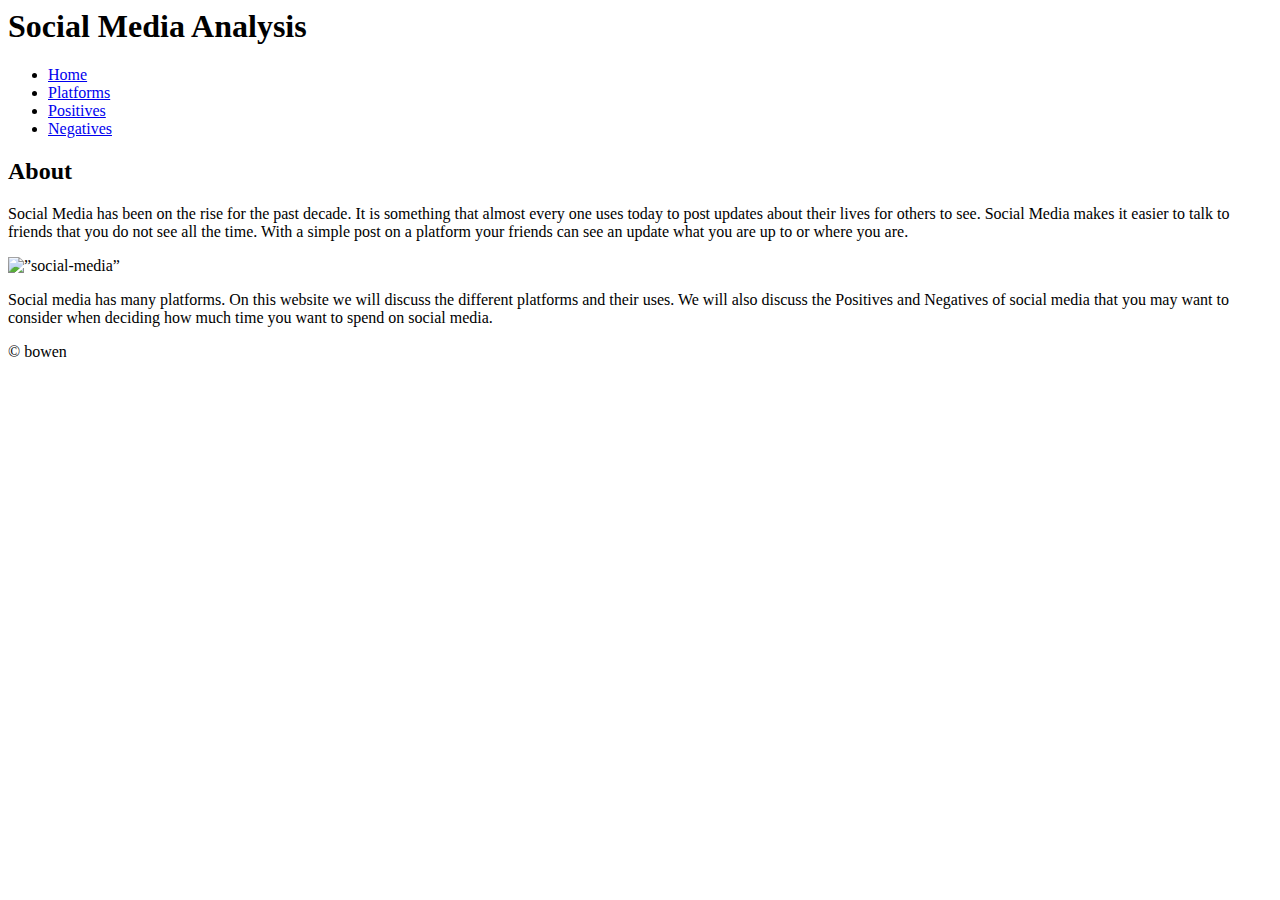
==== index.html @ a4afaed8 "Add files via upload" ====
<html lang = "en" >
<head>
<meta charset ="utf-8">
<link rel="stylesheet" href="styles.css">
<title> CSCE Lab 4  </title> 
<!-- Makayla Bowen, CSCE 102 - 014, 2/06/23 -->
</head>
<body>
	<div id = "content">
			<header>  
			<h1> Social Media Analysis </h1>
			</header>
	<nav id = "main-nav"> 
			<ul> 
				<li>  <a href= "index.html"> Home </a> </li>
				<li> <a href= "platforms.html"> Platforms </a> </li>
				<li>  <a href= "positives.html"> Positives </a> </li>
				<li> <a href= "negatives.html"> Negatives </a> </li>
			</ul>
	</nav>

<main>
	<h2> About </h2> 
		<p> Social Media has been on the rise for the past decade. It is something that almost every one uses today to post updates about their lives for others to see. Social Media makes it easier to talk to friends that you do not see all the time. With a simple post on a platform your friends can see an update what you are up to or where you are. 
		</p>

<img src= “socialmedia.jpeg” alt=”social-media”> 

	<p> Social media has many platforms. On this website we will discuss the different platforms and their uses. We will also discuss the Positives and Negatives of social media that you may want to consider when deciding how much time you want to spend on social media. 
	</p>

</main>

	<footer>
	<p> &copy; bowen </p>
	</footer>
</div>
</body> 

</html>
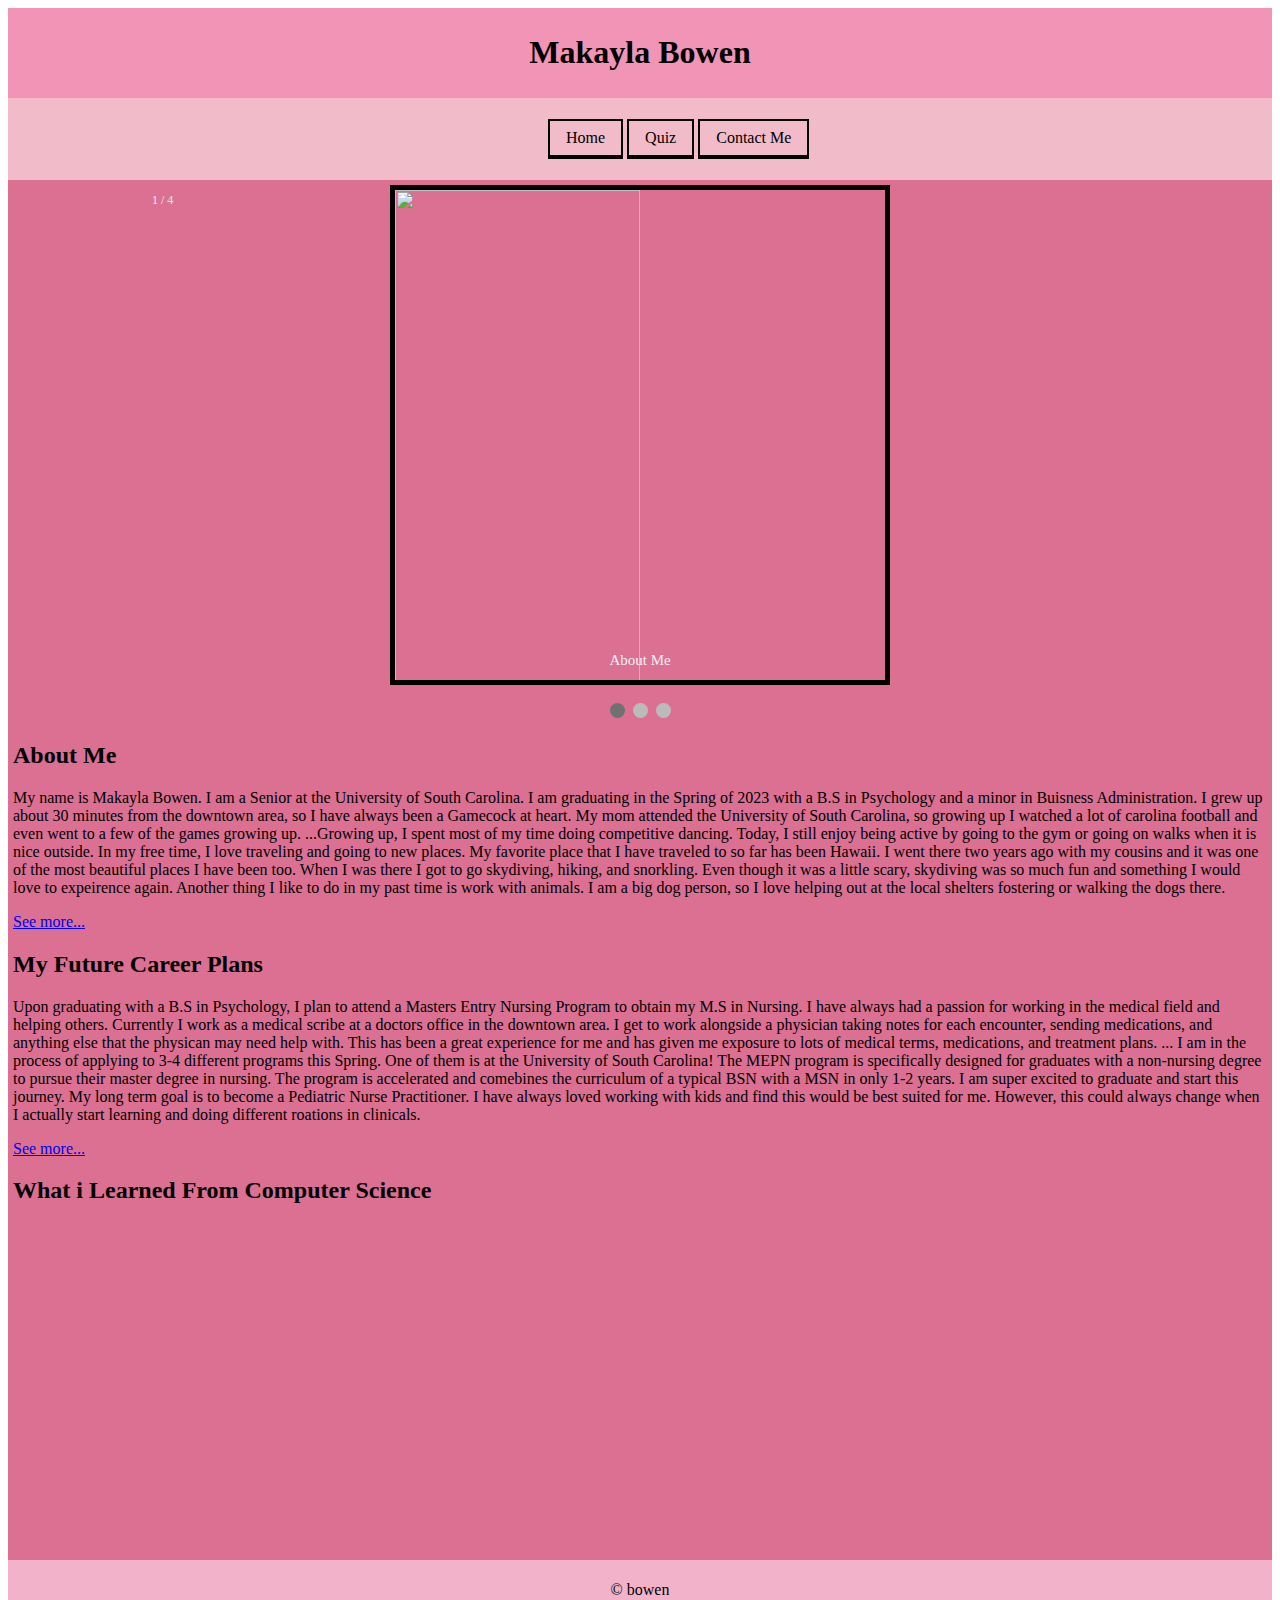
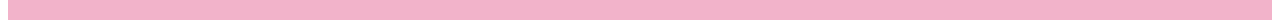
==== commit 49493b17: "Add files via upload" ====
--- a/index.html
+++ b/index.html
@@ -1,40 +1,85 @@
-<html lang = "en" >
-<head>
-<meta charset ="utf-8">
-<link rel="stylesheet" href="styles.css">
-<title> CSCE Lab 4  </title> 
-<!-- Makayla Bowen, CSCE 102 - 014, 2/06/23 -->
-</head>
-<body>
-	<div id = "content">
-			<header>  
-			<h1> Social Media Analysis </h1>
-			</header>
-	<nav id = "main-nav"> 
-			<ul> 
-				<li>  <a href= "index.html"> Home </a> </li>
-				<li> <a href= "platforms.html"> Platforms </a> </li>
-				<li>  <a href= "positives.html"> Positives </a> </li>
-				<li> <a href= "negatives.html"> Negatives </a> </li>
-			</ul>
-	</nav>
-
-<main>
-	<h2> About </h2> 
-		<p> Social Media has been on the rise for the past decade. It is something that almost every one uses today to post updates about their lives for others to see. Social Media makes it easier to talk to friends that you do not see all the time. With a simple post on a platform your friends can see an update what you are up to or where you are. 
-		</p>
-
-<img src= “socialmedia.jpeg” alt=”social-media”> 
-
-	<p> Social media has many platforms. On this website we will discuss the different platforms and their uses. We will also discuss the Positives and Negatives of social media that you may want to consider when deciding how much time you want to spend on social media. 
-	</p>
-
-</main>
-
-	<footer>
-	<p> &copy; bowen </p>
-	</footer>
-</div>
-</body> 
-
-</html>
+<html lang = "en" >
+<head>
+<meta charset ="utf-8">
+<link rel="stylesheet" href="styles.css">
+<title> CSCE Project </title> 
+<!-- Makayla Bowen, CSCE 102 - 014, 2/15/23 -->
+</head>
+<body>
+	<div id = "content">
+			<header>  
+			<h1> Makayla Bowen </h1>
+			</header>
+	</div>
+	<nav id = "main-nav"> 
+			<ul> 
+				<li>  <a href= "index.html"> Home </a> </li>
+				<li> <a href= "quiz.html"> Quiz </a> </li>
+				<li>  <a href= "contact.html"> Contact Me </a> </li>
+			</ul>
+	</nav>
+	
+	<main> 
+<div class = "col-container"> 
+
+<div class="slideshow-container">
+
+<div class="mySlides fade">
+  <div class="numbertext">1 / 4</div>
+  <img src="images/me.JPG" style="width:50%">
+  <div class="text">About Me</div>
+</div>
+
+<div class="mySlides fade">
+  <div class="numbertext">2 / 4</div>
+  <img src="images/usc.JPG" style="width:50%">
+  <div class="text">University of South Carolina</div>
+</div>
+
+<div class="mySlides fade">
+  <div class="numbertext">3 / 4</div>
+  <img src="images/traveling.JPG" style="width:50%">
+  <div class="text">Traveling with Friends</div>
+</div>
+
+<div class="mySlides fade">
+  <div class="numbertext">4 / 4</div>
+  <img src="images/hawaii.JPG" style="width:50%">
+  <div class="text"> Hawaii: favorite place I traveled to</div>
+</div>
+
+</div>
+<br>
+
+<div style="text-align:center">
+  <span class="dot"></span> 
+  <span class="dot"></span> 
+  <span class="dot"></span> 
+</div>
+
+
+
+		<h2> About Me </h2> 
+			<p> My name is Makayla Bowen. I am a Senior at the University of South Carolina. I am graduating in the Spring of 2023 with a B.S in Psychology and a minor in Buisness Administration. I grew up about 30 minutes from the downtown area, so I have always been a Gamecock at heart. My mom attended the University of South Carolina, so growing up I watched a lot of carolina football and even went to a few of the games growing up. <span id="dots">...</span><span id="more">Growing up, I spent most of my time doing competitive dancing. Today, I still enjoy being active by going to the gym or going on walks when it is nice outside. In my free time, I love traveling and going to new places. My favorite place that I have traveled to so far has been Hawaii. I went there two years ago with my cousins and it was one of the most beautiful places I have been too. When I was there I got to go skydiving, hiking, and snorkling. Even though it was a little scary, skydiving was so much fun and something I would love to expeirence again. Another thing I like to do in my past time is work with animals. I am a big dog person, so I love helping out at the local shelters fostering or walking the dogs there.   
+			</span></p>
+            <a href = "#" onclick="myFunction()" id="myBtn">See more...</a>
+			
+		<h2> My Future Career Plans </h2> 
+			<p>  Upon graduating with a B.S in Psychology, I plan to attend a Masters Entry Nursing Program to obtain my M.S in Nursing. I have always had a passion for working in the medical field and helping others. Currently I work as a medical scribe at a doctors office in the downtown area. I get to work alongside a physician taking notes for each encounter, sending medications, and anything else that the physican may need help with. This has been a great experience for me and has given me exposure to lots of medical terms, medications, and treatment plans. <span id="dots">...</span><span id="more"> I am in the process of applying to 3-4 different programs this Spring. One of them is at the University of South Carolina! The MEPN program is specifically designed for graduates with a non-nursing degree to pursue their master degree in nursing. The program is accelerated and comebines the curriculum of a typical BSN with a MSN in only 1-2 years. I am super excited to graduate and start this journey. My long term goal is to become a Pediatric Nurse Practitioner. I have always loved working with kids and find this would be best suited for me. However, this could always change when I actually start learning and doing different roations in clinicals. 
+			</span></p>
+            <a href = "#" onclick="myFunction()" id="myBtn">See more...</a>
+			
+			
+	<h2> What i Learned From Computer Science </h2> 
+	<p><iframe width="560" height="315" src="https://www.youtube.com/embed/DByVjuHU4fc" title="YouTube video player" frameborder="0" allow="accelerometer; autoplay; clipboard-write; encrypted-media; gyroscope; picture-in-picture; web-share" allowfullscreen></iframe>  </p> 
+			
+</div>
+</main>
+
+	<footer>
+	<p> &copy; bowen </p> 
+	</footer>
+<script src ="script.js"> </script>
+</body> 
+
+</html>--- a/styles.css
+++ b/styles.css
@@ -0,0 +1,174 @@
+header,nav,main,footer { 
+		padding:5px;
+		font-family:serif;}
+		
+
+ #main-nav li{ 
+  list-style-type: none;
+  margin: 0;
+  padding: 0;
+  background-color: blushpink;
+   border:2px solid; }
+
+ #main-nav a{ 
+ display: block;
+  color: #000;
+  padding: 8px 16px;
+  text-decoration: none;
+  display:block;
+  border-bottom: 2px solid;}
+ 
+ #main-nav a:hover{ background-color: pink; }
+ 
+
+Nav {
+		background: #F2C2CF;
+		}
+
+header {
+	background: #F2C2CF;   }
+	
+h1 { text-align:center;}
+	
+main { 
+		background: palevioletred; } 
+		
+
+footer {  
+	background: #F2C2CF; 
+text-align:center;	} 
+
+img{ 
+	display:block; 
+	margin-left:auto;
+	margin-right:auto;
+width: 1000px; 
+height: 300px; }
+
+
+@media(min-width:720px) { 
+	
+#main-nav{ padding-left:500px;}
+	
+ #main-nav li{ 
+  list-style-type: none;
+  margin: 0;
+  padding: 0;
+  text-align:center;
+ display: inline-block;
+  background-color: blushpink;
+   border:2px solid; }
+   
+
+ #main-nav a{ 
+ display: block;
+  color: #000;
+  padding: 8px 16px;
+  text-decoration: none;
+  display:block;
+  border-bottom: 2px solid;}
+ 
+ #main-nav a:hover{ background-color: pink; }
+
+p { font-family: cursive;	} 
+
+#name {padding:5px;
+font-family: cursive;	} 
+
+#message {padding:5px; 
+	font-family: cursive;} 
+
+#email{padding:5px; 
+	font-family: cursive;} 
+ 
+header,nav,main,footer { 
+		padding:5px;
+		font-family:cursive;}
+
+Nav {
+		background:#F2BBC9 ;
+		}
+
+header {
+	background:#F294B6 ;   }
+	
+h1 { text-align:center;}
+
+main { 
+		background:##F2A2C0 ; } 
+		
+footer {  
+	background:#F2B3CA ; 
+text-align:center;	} 
+
+
+
+* {box-sizing: border-box;}
+body {font-family: Verdana, sans-serif;}
+.mySlides {display: none;}
+img {vertical-align: middle;
+	height:500px;
+	border: 5px solid black;}
+
+/* Slideshow container */
+.slideshow-container {
+  max-width: 1000px;
+  position: relative;
+  margin: auto;
+}
+
+/* Caption text */
+.text {
+  color: #f2f2f2;
+  font-size: 15px;
+  padding: 8px 12px;
+  position: absolute;
+  bottom: 8px;
+  width: 100%;
+  text-align: center;
+}
+
+/* Number text (1/3 etc) */
+.numbertext {
+  color: #f2f2f2;
+  font-size: 12px;
+  padding: 8px 12px;
+  position: absolute;
+  top: 0;
+}
+
+/* The dots/bullets/indicators */
+.dot {
+  height: 15px;
+  width: 15px;
+  margin: 0 2px;
+  background-color: #bbb;
+  border-radius: 50%;
+  display: inline-block;
+  transition: background-color 0.6s ease;
+}
+
+.active {
+  background-color: #717171;
+}
+
+/* Fading animation */
+.fade {
+  animation-name: fade;
+  animation-duration: 1.5s;
+}
+
+@keyframes fade {
+  from {opacity: .4} 
+  to {opacity: 1}
+}
+
+/* On smaller screens, decrease text size */
+@media only screen and (max-width: 300px) {
+  .text {font-size: 11px}
+}
+
+@media print {
+	#main-nav {display:none;}
+	header,footer {display:none;}
+	
